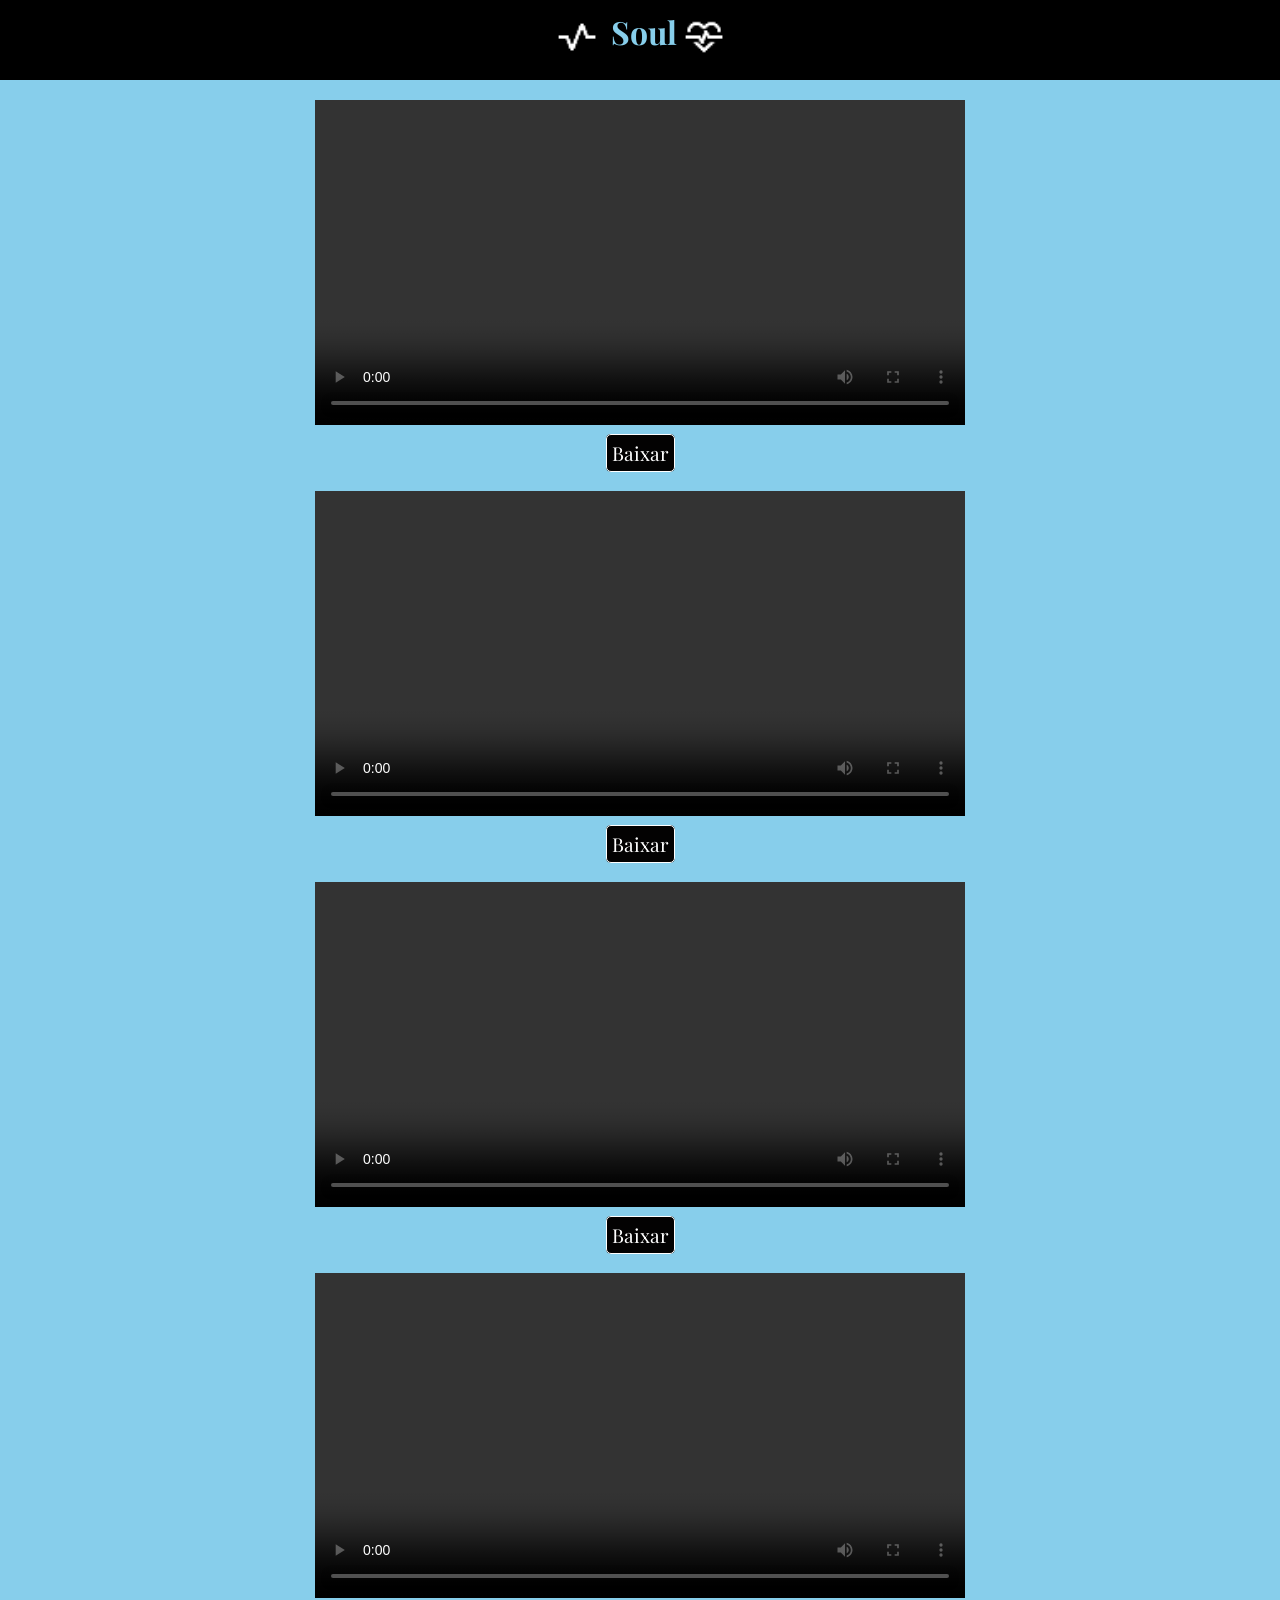
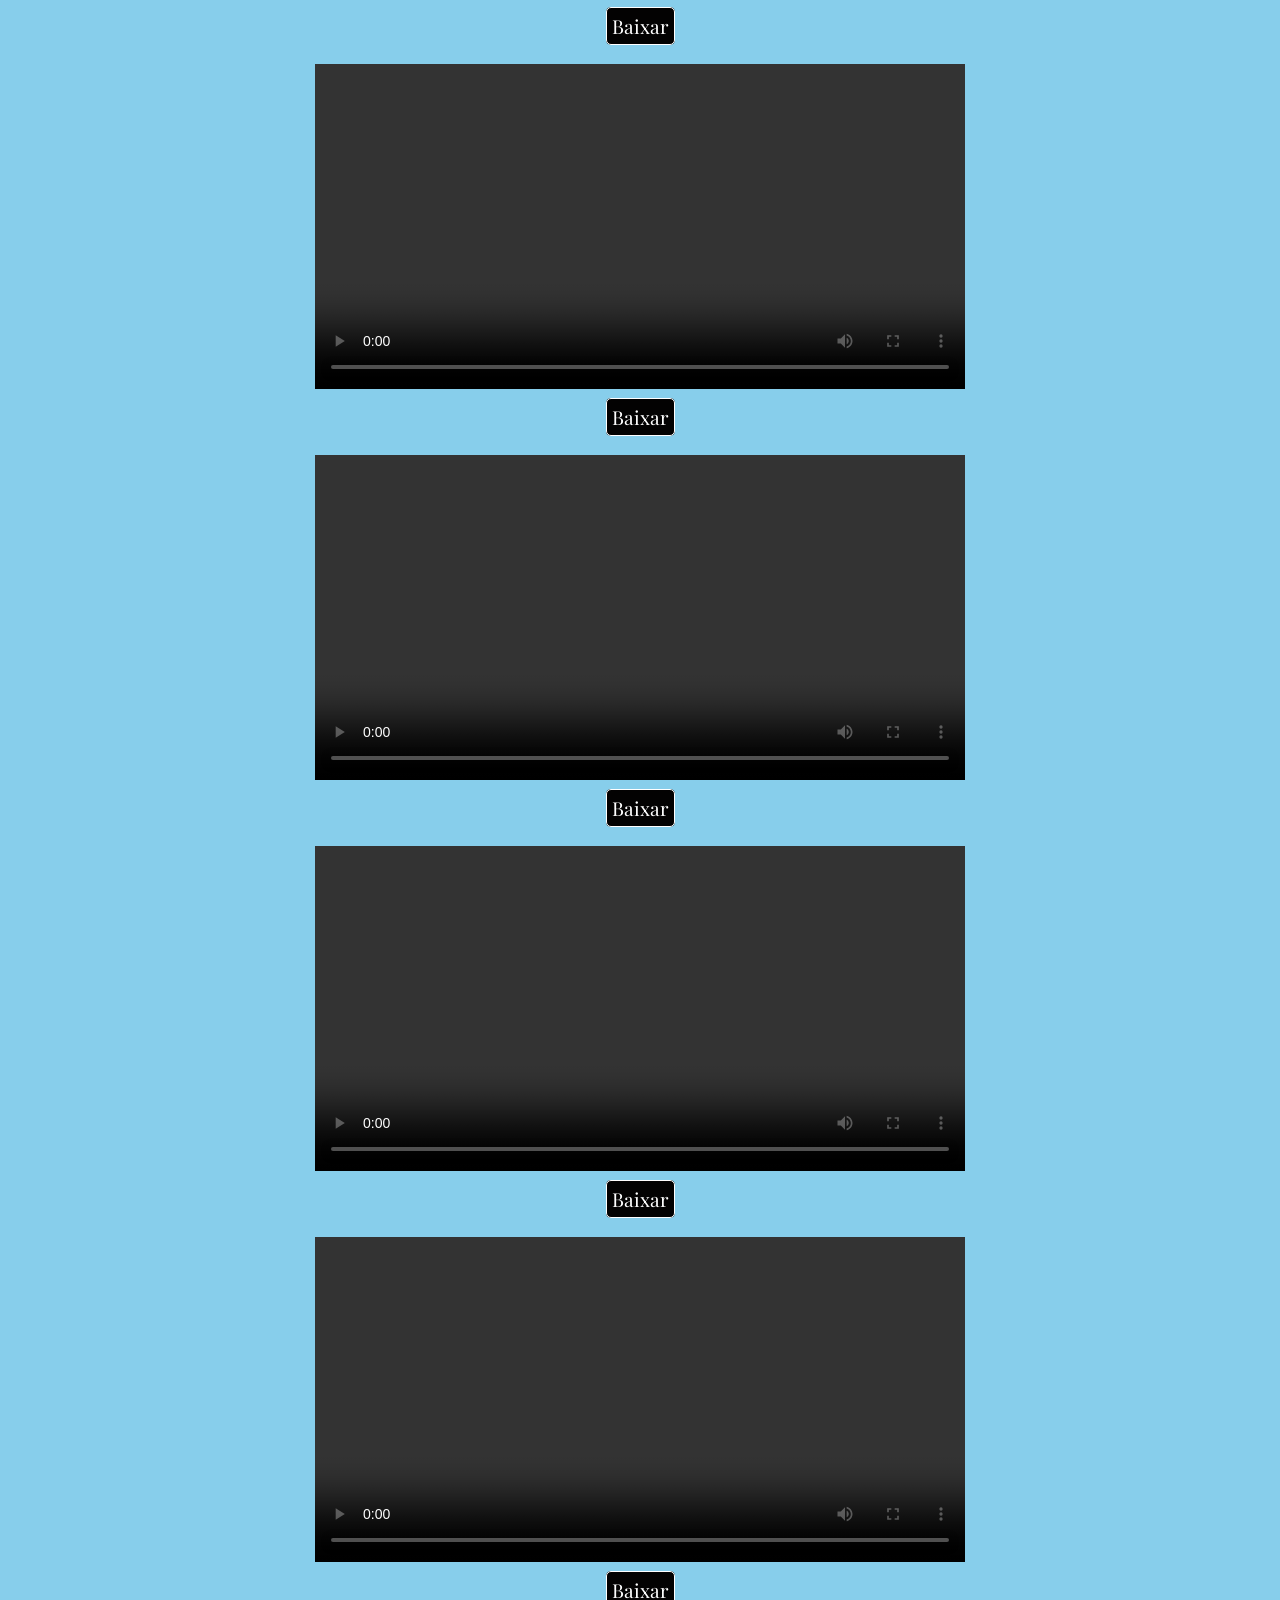
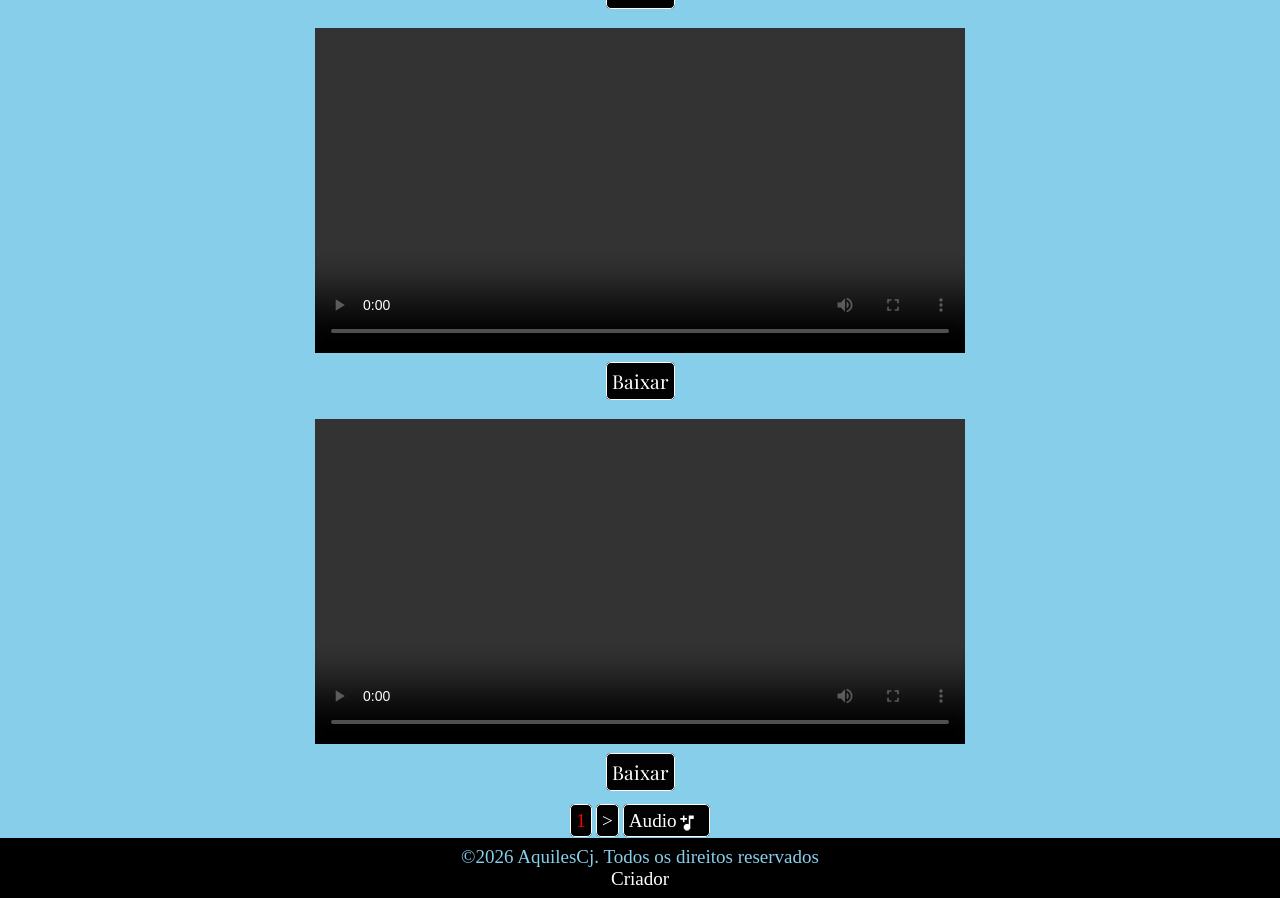
==== index.html @ 461059f9 "Initial commit" ====
<!DOCTYPE html>
<html lang="pt-br">
    <head>
        <meta charset="UTF-8">
        <meta name="viewport" content="width=device-width, initial-scale=1.0">
        <title>Soul</title>
        <link rel="stylesheet" href="html/principal.css">
    </head>
    <body>
        <header>
            <h1 class="h1"> Soul</h1>
        </header>
        <div id="videos">
            <div class="videos">
                <video src="videos/1.mp4" controls></video>
                <p><a href="videos/1.mp4" download="videos/1.mp4" type="mp4" class="bb">Baixar</a></p>
            </div>
            <div class="videos">
                <video src="videos/2.mp4" controls></video>
                <p><a href="videos/2.mp4" download="videos/12.mp4" type="mp4" class="bb">Baixar</a></p>
            </div>
            <div class="videos">
                <video src="videos/33.mp4" controls></video>
                <p><a href="videos/33.mp4" download="videos/33.mp4" type="mp4" class="bb">Baixar</a></p>
            </div>
            <div class="videos">
                <video src="videos/4.mp4" controls></video>
                <p><a href="videos/4.mp4" download="videos/4.mp4" type="mp4" class="bb">Baixar</a></p>
            </div>
            <div class="videos">
                <video src="videos/5.mp4" controls></video>
                <p><a href="videos/5.mp4" download="videos/5.mp4" type="mp4" class="bb">Baixar</a></p>
            </div>
            <div class="videos">
                <video src="videos/6.mp4" controls></video>
                <p><a href="videos/6.mp4" download="videos/6.mp4" type="mp4" class="bb">Baixar</a></p>
            </div>
            <div class="videos">
                <video src="videos/41.mp4" controls></video>
                <p><a href="videos/41.mp4" download="videos/41.mp4" type="mp4" class="bb">Baixar</a></p>
            </div>
            <div class="videos">
                <video src="videos/8.mp4" controls></video>
                <p><a href="videos/8.mp4" download="videos/8.mp4" type="mp4" class="bb">Baixar</a></p>
            </div>
            <div class="videos">
                <video src="videos/42.mp4" controls></video>
                <p><a href="videos/42.mp4" download="videos/42.mp4" type="mp4" class="bb">Baixar</a></p>
            </div>
            <div class="videos">
                <video src="videos/43.mp4" controls></video>
                <p><a href="videos/43.mp4" download="videos/43.mp4" type="mp4" class="bb">Baixar</a></p>
            </div>
        </div>
        <nav>
            <a href="index.html" style="color: red;">1</a>
            <a href="2.html">></a>
            <a href="audio.html"><span class="jjj">Audio</span></a>
        </nav>
        <footer>
            <p class="boraa">©2026 AquilesCj. Todos os direitos reservados</p>
            <p><a href="https://www.facebook.com/AquilesCjOficial">Criador</a></p>
        </footer>
        <script src="html/d.js"></script>
    </body>
</html>
---- html/principal.css ----
@charset "utf-8";
@media (max-width:450px){
*{
    padding: 0px;
    margin: 0px;
    border: none;
    box-sizing: border-box;
}
header{
   background-color: rgb(0, 0, 0);
   text-align: center;
   color: rgb(233, 65, 171);
    height: 60px;
    width: 100%;
    padding-top: 10px;
    position: fixed;
}
@font-face {
    font-family: 'Playfair Display';
    src: url('../Collage/font.ttf') format('truetype');
    font-weight: 100 900;
    font-style: normal;
}
header h1{
    font-family: 'Playfair Display', serif;
}
header h1::before{
    content:"";
    display: inline-block;
    background-image: url("../Collage/1.png");
    background-size: contain;
    background-repeat: no-repeat;
    vertical-align: middle;
    margin-right: 7px;
    height: 20px;
    width: 20px;
}
header h1::after{
        content:"";
    display: inline-block;
    background-image: url("../Collage/2.png");
    background-size: contain;
    background-repeat: no-repeat;
    vertical-align: middle;
    margin-left: 7px;
    height: 20px;
    width: 20px;
}
body{
    background-color: rgb(233, 65, 171);
    position: relative;
    align-items: center;
    text-align: center;
}
#videos{
    padding-top: 100px;
    font-family: 'Playfair Display', serif;
}
#videos > .videos video{
    width: 300px;
    height: 90%;
}
#videos > .videos p{
    padding-top: 15px;
}
#videos > .videos p{
    font-family: 'Playfair Display', serif;
}
.videos a{
    color:rgb(255, 255, 255);
    font-size: large;
    text-decoration: none;
    background-color: rgb(3, 2, 2);
    padding: 5px;
    height: 10px;
    width: 15px;
    border: 1px white solid ;
    border-radius: 5px;
    font-family: 'Playfair Display', serif;
} 
.videos a:hover{
    border: 1px rgb(5, 5, 5) solid ;
    background-color: rgb(255, 255, 255);
    color:rgb(1, 1, 1);
    transition: 0.5s;
}
nav > a .jjj::after{
    content:"";
    display: inline-block;
    background-image: url("../videos/1.png");
    background-size: contain;
    background-repeat: no-repeat;
    vertical-align: middle;
    margin-right: 7px;
    height: 17px;
    width: 17px;
}
nav a{
    color:rgb(255, 255, 255);
    font-size: large;
    text-decoration: none;
    background-color: rgb(3, 2, 2);
    padding: 5px;
    height: 10px;
    width: 15px;
    border: 1px white solid ;
    border-radius: 5px;
}
nav a:hover{
    border: 1px rgb(5, 5, 5) solid ;
    background-color: rgb(255, 255, 255);
    color:rgb(1, 1, 1);
    transition: 0.5s;
}
nav{
    margin-bottom: 5px;
}
footer{
    background-color: black;
    width: 100%;
    height: 60px;
    padding-top: 8px;
}
footer p{
    color: rgb(233, 65, 171);
    font-size: small;
}
footer a{
    color:rgb(255, 255, 255);
    font-size: medium;
    text-decoration: none;
}
footer a:hover{
    color: gold;
}
#videos .videos {
    align-items: center;
    display: flex;
    justify-content: center;
    flex-direction: column;
    margin-bottom: 25px;
}
body.manha{
    background-color: #87CEEB;
}
body.tarde{
    background-color: #FF8C42;
}
body.noite{
    background-color: rgb(233, 65, 171);
}
.ex{
    color: #87CEEB !important;
}
.exdois{
    color: #FF8C42 !important;
}
.extres{
    color: rgb(233, 65, 171) !important;
}
}
@media (min-width:451px) and (max-width:800px){
*{
    padding: 0px;
    margin: 0px;
    border: none;
    box-sizing: border-box;
}
header{
   background-color: rgb(0, 0, 0);
   text-align: center;
   color: rgb(233, 65, 171);
    height: 80px;
    width: 100%;
    padding-top: 10px;
    position: fixed;
}
@font-face {
    font-family: 'Playfair Display';
    src: url('../Collage/font.ttf') format('truetype');
    font-weight: 200 1000;
    font-style: normal;
}
header h1{
    font-family: 'Playfair Display', serif;
}
header h1::before{
    content:"";
    display: inline-block;
    background-image: url("../Collage/1.png");
    background-size: contain;
    background-repeat: no-repeat;
    vertical-align: middle;
    margin-right: 7px;
    height: 30px;
    width: 30px;
}
header h1::after{
        content:"";
    display: inline-block;
    background-image: url("../Collage/2.png");
    background-size: contain;
    background-repeat: no-repeat;
    vertical-align: middle;
    margin-left: 7px;
    height: 30px;
    width: 30px;
}
body{
    background-color: rgb(233, 65, 171);
    position: relative;
    align-items: center;
    text-align: center;
}
#videos{
    padding-top: 100px;
    font-family: 'Playfair Display', serif;
}
#videos > .videos video{
    width: 430px;
    height: 90%;
}
#videos > .videos p{
    padding-top: 15px;
}
#videos > .videos p{
    font-family: 'Playfair Display', serif;
}
.videos a{
    color:rgb(255, 255, 255);
    font-size: large;
    text-decoration: none;
    background-color: rgb(3, 2, 2);
    padding: 5px;
    height: 10px;
    width: 15px;
    border: 1px white solid ;
    border-radius: 5px;
    font-family: 'Playfair Display', serif;
} 
.videos a:hover{
    border: 1px rgb(5, 5, 5) solid ;
    background-color: rgb(255, 255, 255);
    color:rgb(1, 1, 1);
    transition: 0.5s;
}
nav > a .jjj::after{
    content:"";
    display: inline-block;
    background-image: url("../videos/1.png");
    background-size: contain;
    background-repeat: no-repeat;
    vertical-align: middle;
    margin-right: 7px;
    height: 20px;
    width: 20px;
}
nav a{
    color:rgb(255, 255, 255);
    font-size: large;
    text-decoration: none;
    background-color: rgb(3, 2, 2);
    padding: 5px;
    height: 10px;
    width: 15px;
    border: 1px white solid ;
    border-radius: 5px;
}
nav a:hover{
    border: 1px rgb(5, 5, 5) solid ;
    background-color: rgb(255, 255, 255);
    color:rgb(1, 1, 1);
    transition: 0.5s;
}
nav{
    margin-bottom: 5px;
}
footer{
    background-color: black;
    width: 100%;
    height: 60px;
    padding-top: 8px;
}
footer p{
    color: rgb(233, 65, 171);
    font-size: 16px;
}
footer a{
    color:rgb(255, 255, 255);
    font-size: 16px;
    text-decoration: none;
}
footer a:hover{
    color: gold;
}
#videos .videos {
    align-items: center;
    display: flex;
    justify-content: center;
    flex-direction: column;
    margin-bottom: 25px;
}
body.manha{
    background-color: #87CEEB;
}
body.tarde{
    background-color: #FF8C42;
}
body.noite{
    background-color: rgb(233, 65, 171);
}
.ex{
    color: #87CEEB !important;
}
.exdois{
    color: #FF8C42 !important;
}
.extres{
    color: rgb(233, 65, 171) !important;
}
}
@media (min-width:801px){
*{
    padding: 0px;
    margin: 0px;
    border: none;
    box-sizing: border-box;
}
header{
   background-color: rgb(0, 0, 0);
   text-align: center;
   color: rgb(233, 65, 171);
    height: 80px;
    width: 100%;
    padding-top: 10px;
    position: fixed;
}
@font-face {
    font-family: 'Playfair Display';
    src: url('../Collage/font.ttf') format('truetype');
    font-weight: 200 1000;
    font-style: normal;
}
header h1{
    font-family: 'Playfair Display', serif;
}
header h1::before{
    content:"";
    display: inline-block;
    background-image: url("../Collage/1.png");
    background-size: contain;
    background-repeat: no-repeat;
    vertical-align: middle;
    margin-right: 7px;
    height: 40px;
    width: 40px;
}
header h1::after{
        content:"";
    display: inline-block;
    background-image: url("../Collage/2.png");
    background-size: contain;
    background-repeat: no-repeat;
    vertical-align: middle;
    margin-left: 7px;
    height: 40px;
    width: 40px;
}
body{
    background-color: rgb(233, 65, 171);
    position: relative;
    align-items: center;
    text-align: center;
}
#videos{
    padding-top: 100px;
    font-family: 'Playfair Display', serif;
}
#videos > .videos video{
    width: 650px;
    height: 90%;
}
#videos > .videos p{
    padding-top: 15px;
}
#videos > .videos p{
    font-family: 'Playfair Display', serif;
}
.videos a{
    color:rgb(255, 255, 255);
    font-size: larger;
    text-decoration: none;
    background-color: rgb(3, 2, 2);
    padding: 5px;
    height: 10px;
    width: 15px;
    border: 1px white solid ;
    border-radius: 5px;
    font-family: 'Playfair Display', serif;
} 
.videos a:hover{
    border: 1px rgb(5, 5, 5) solid ;
    background-color: rgb(255, 255, 255);
    color:rgb(1, 1, 1);
    transition: 0.5s;
}
nav > a .jjj::after{
    content:"";
    display: inline-block;
    background-image: url("../videos/1.png");
    background-size: contain;
    background-repeat: no-repeat;
    vertical-align: middle;
    margin-right: 7px;
    height: 20px;
    width: 20px;
}
nav a{
    color:rgb(255, 255, 255);
    font-size: larger;
    text-decoration: none;
    background-color: rgb(3, 2, 2);
    padding: 5px;
    height: 10px;
    width: 15px;
    border: 1px white solid ;
    border-radius: 5px;
}
nav a:hover{
    border: 1px rgb(5, 5, 5) solid ;
    background-color: rgb(255, 255, 255);
    color:rgb(1, 1, 1);
    transition: 0.5s;
}
nav{
    margin-bottom: 5px;
}
footer{
    background-color: black;
    width: 100%;
    height: 60px;
    padding-top: 8px;
}
footer p{
    color: rgb(233, 65, 171);
    font-size: 19px;
}
footer a{
    color:rgb(255, 255, 255);
    font-size: 19px;
    text-decoration: none;
}
footer a:hover{
    color: gold;
}
#videos .videos {
    align-items: center;
    display: flex;
    justify-content: center;
    flex-direction: column;
    margin-bottom: 25px;
}
body.manha{
    background-color: #87CEEB;
}
body.tarde{
    background-color: #FF8C42;
}
body.noite{
    background-color: rgb(233, 65, 171);
}
.ex{
    color: #87CEEB !important;
}
.exdois{
    color: #FF8C42 !important;
}
.extres{
    color: rgb(233, 65, 171) !important;
}
}
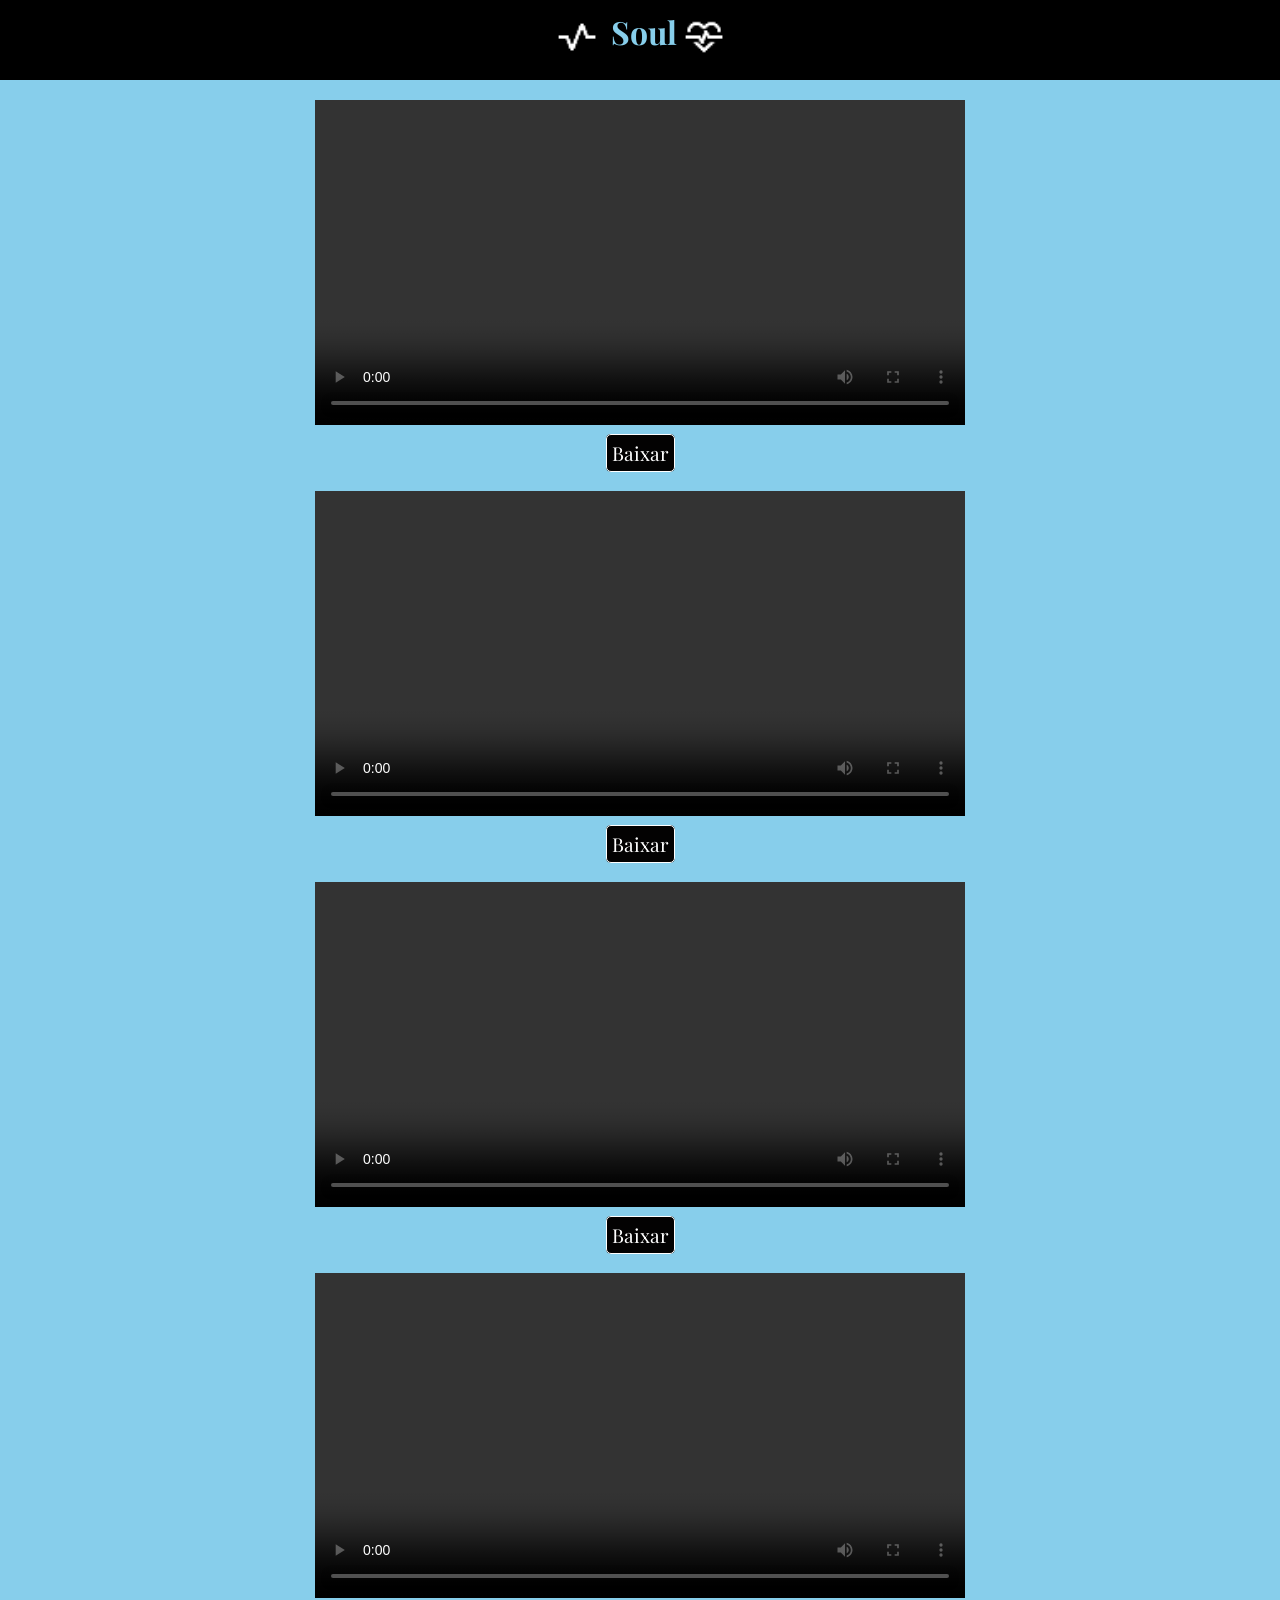
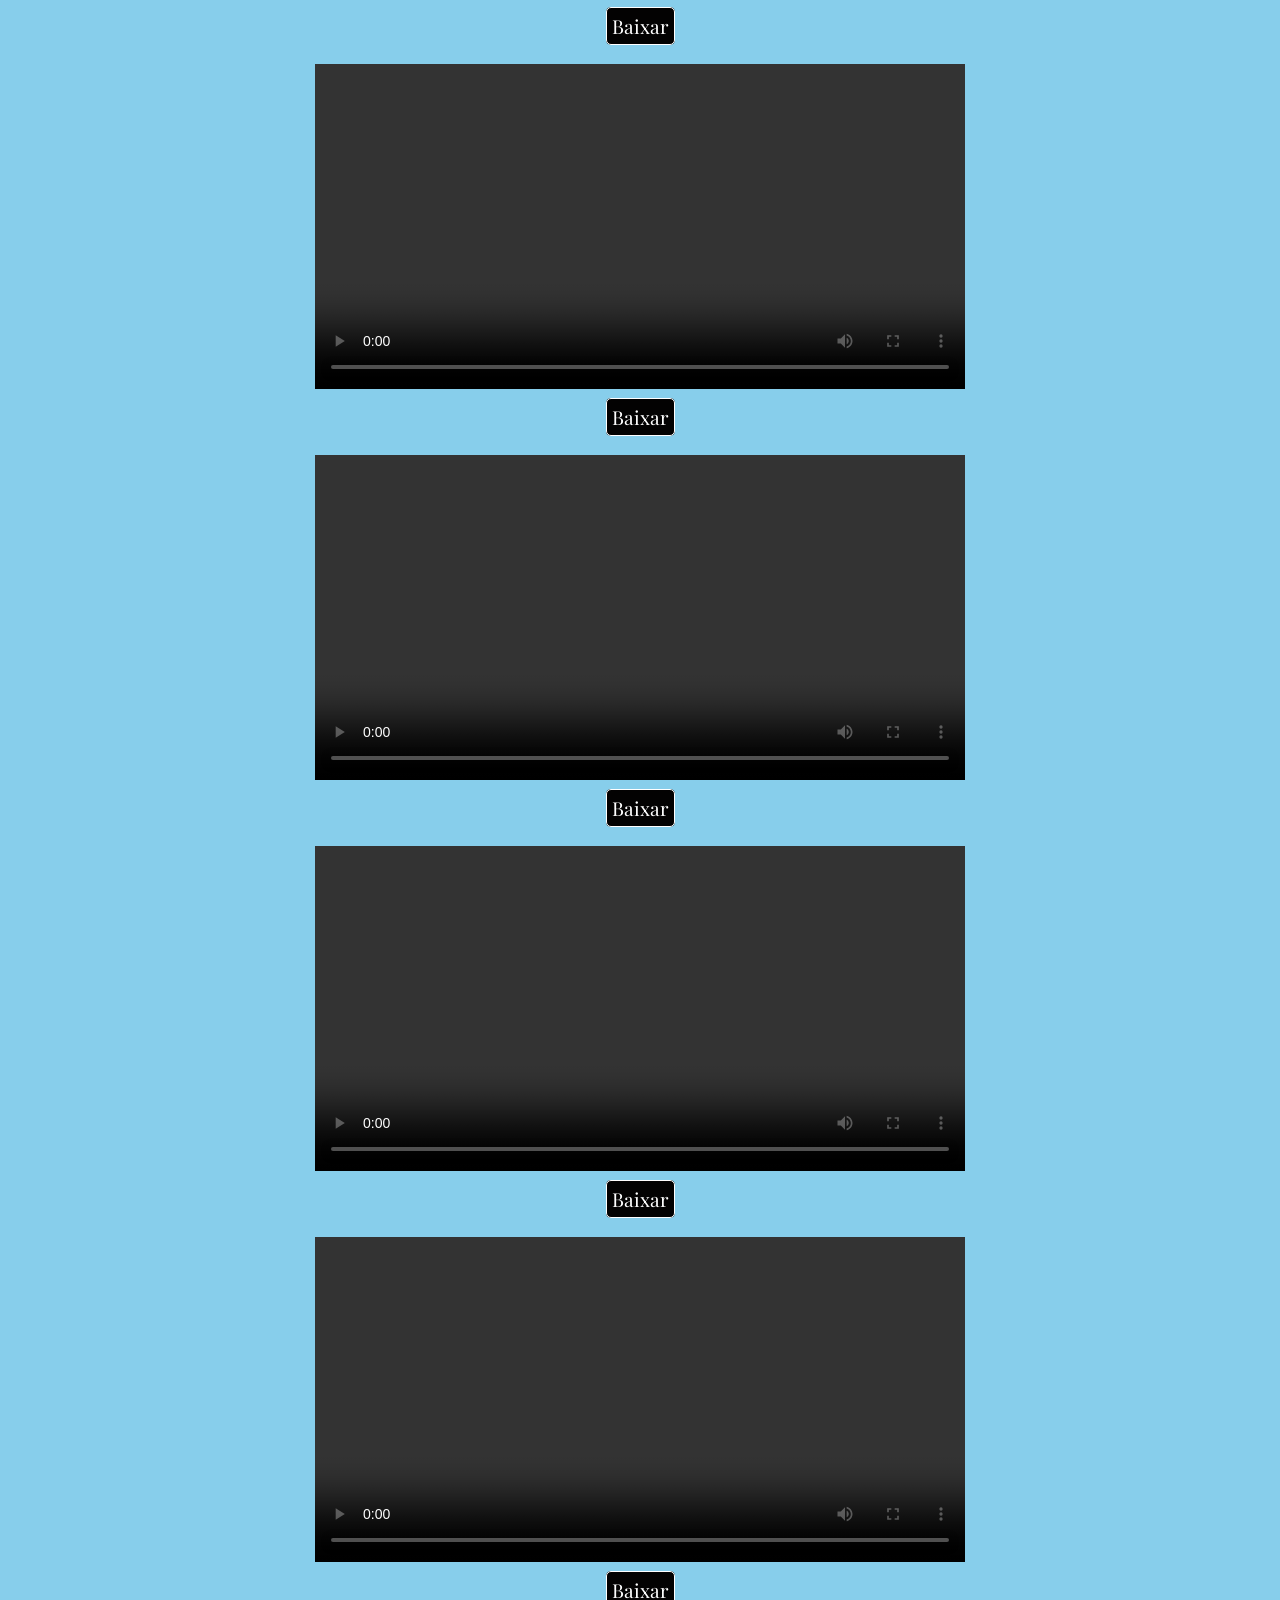
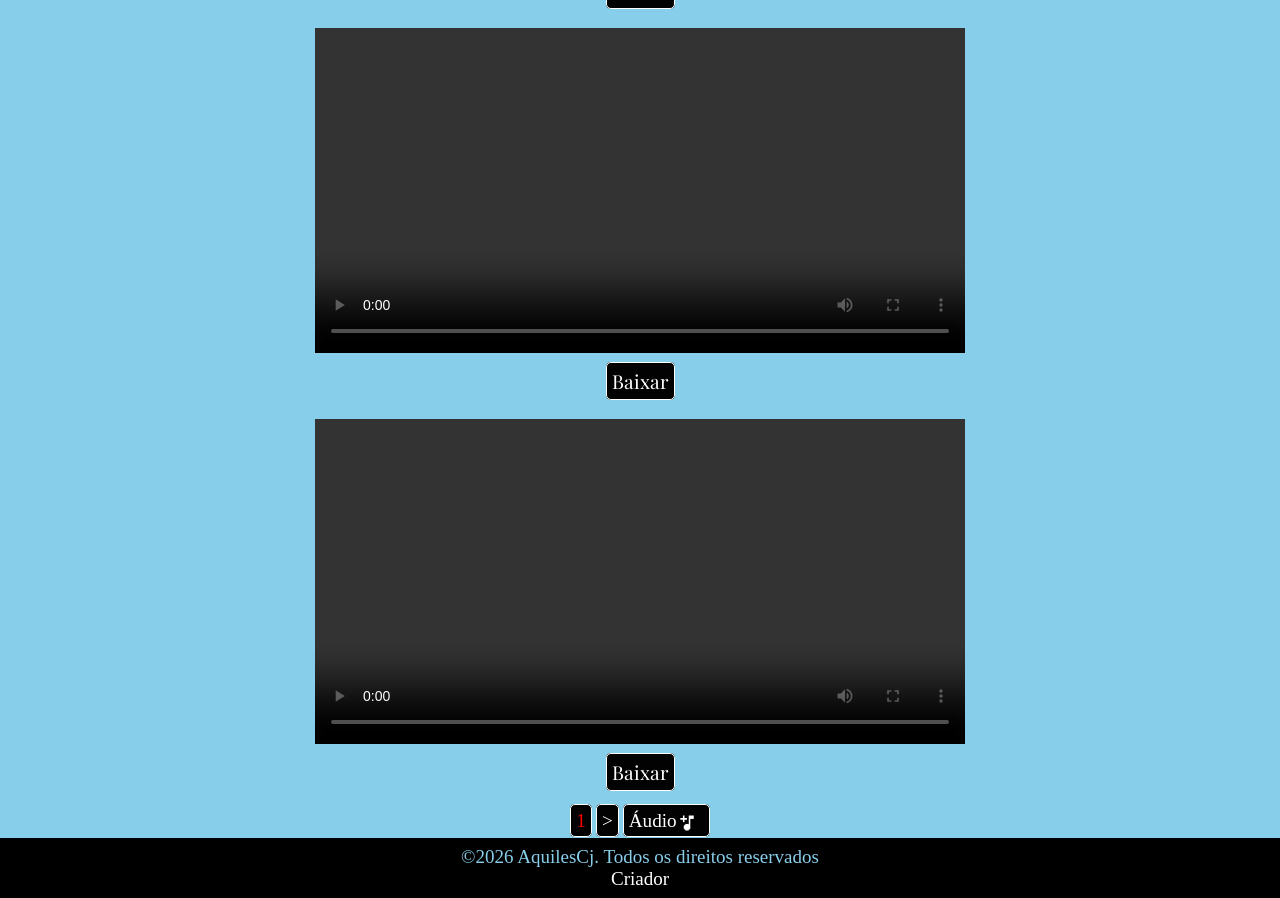
==== commit 4b81760b: "Update index.html 55" ====
--- a/index.html
+++ b/index.html
@@ -55,7 +55,7 @@
         <nav>
             <a href="index.html" style="color: red;">1</a>
             <a href="2.html">></a>
-            <a href="audio.html"><span class="jjj">Audio</span></a>
+            <a href="audio.html"><span class="jjj">Áudio</span></a>
         </nav>
         <footer>
             <p class="boraa">©2026 AquilesCj. Todos os direitos reservados</p>
